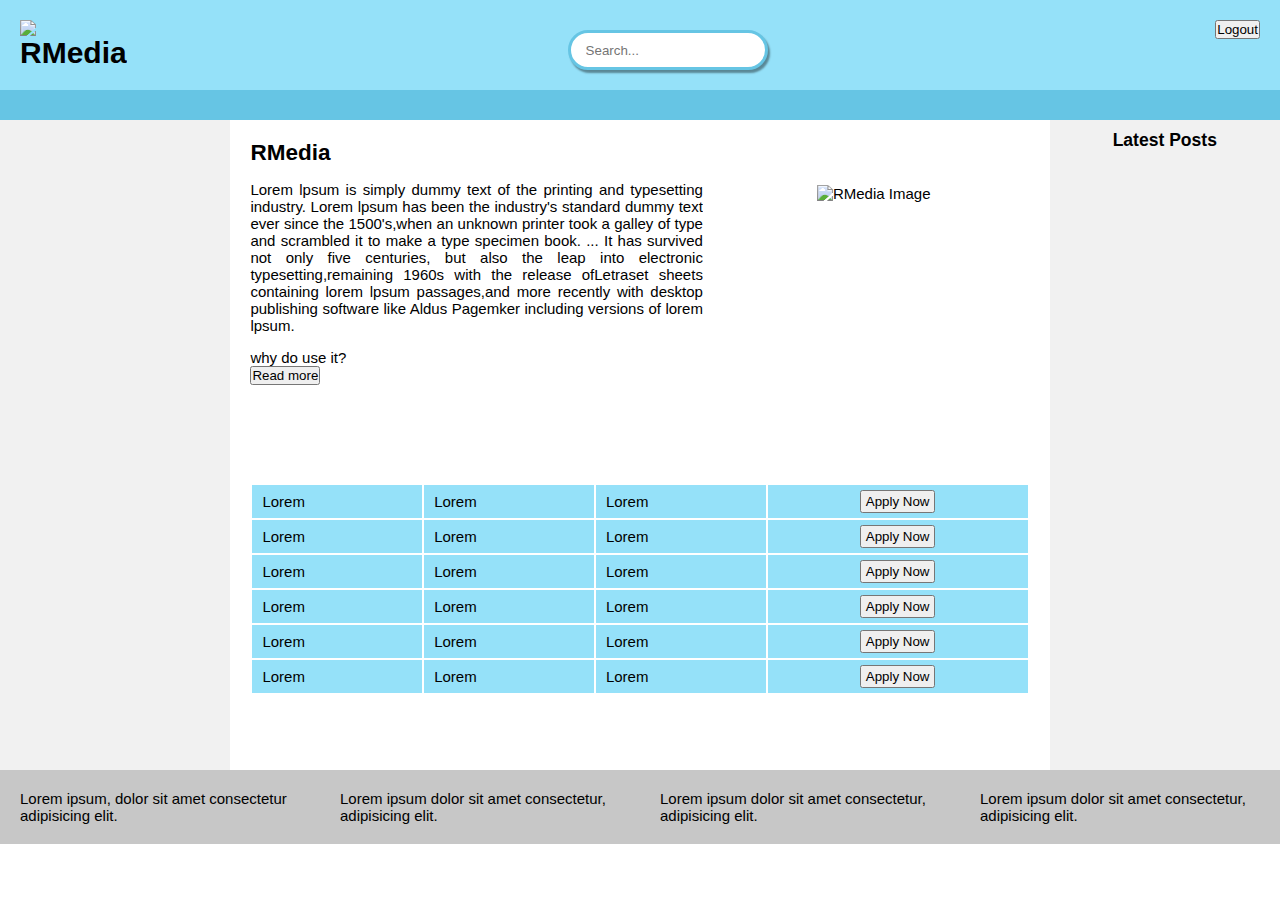
==== home.html @ 4f2e0db6 "Login and register" ====
<!DOCTYPE html>
<html lang="en">

<head>
    <meta charset="UTF-8">
    <meta name="viewport" content="width=device-width, initial-scale=1.0">
    <title></title>
    <link rel="stylesheet" href="css/style.css">
</head>

<body>
    <header>
        <div class="container flex-box">
            <h1>
                <a href=""><img src="images/logo.jpg" alt="RMedia"></a>
            </h1>
            <input type="search" name="search" id="search" placeholder="Search...">
            <div class="header-bottom">
                <span id="name-display"></span>
                <button id="logout-button">Logout</button>
              </div>
        </div>
    </header>
    <div id="content">
        <div class="container flex-box" id="main-content">
            <div id="menu-sec">
                <button id="menu-btn">Menu</button>
                <nav id="nav">
                </nav>
            </div>
            <div class="flex-box" id="content-sec">
                <div class="flex-box" id="top-sec">
                    <div id="text-wrap">
                        <h2 id="page-heading">RMedia</h2>
                        <div id="page-content">
                            <p> Lorem lpsum is simply dummy text of the printing and typesetting industry. 
                                Lorem lpsum has been the industry's standard dummy text ever since the 1500's,when an
                                unknown printer took a galley of type and scrambled it to make a type specimen book.
                                <span id="dots">...</span><span id="more">
                                It has survived not only five centuries, but also the leap  into electronic typesetting,remaining
                                1960s with the release ofLetraset sheets containing lorem lpsum passages,and more recently with
                                 desktop publishing software
                                like Aldus Pagemker including versions of lorem lpsum.</p>
                            <p>why do use it?</p></span>
                            <button onclick="loadMore()" id="Btn">Read more</button>
                        </div>
                    </div>
                    <div id="image-wrap">
                        <img src="images/main-image.jpg" alt="RMedia Image">
                    </div>
                </div>
                <div id="bottom-sec">
                    <table>
                        <thead>
                            <tr id="table-heading">
                            </tr>
                        </thead>
                        <tbody>
                            <tr>
                                <td>Lorem</td>
                                <td>Lorem</td>
                                <td>Lorem</td>
                                <td><input type="button" value="Apply Now"></td>
                            </tr>
                            <tr>
                                <td>Lorem</td>
                                <td>Lorem</td>
                                <td>Lorem</td>
                                <td><input type="button" value="Apply Now"></td>
                            </tr>
                            <tr>
                                <td>Lorem</td>
                                <td>Lorem</td>
                                <td>Lorem</td>
                                <td><input type="button" value="Apply Now"></td>
                            </tr>
                            <tr>
                                <td>Lorem</td>
                                <td>Lorem</td>
                                <td>Lorem</td>
                                <td><input type="button" value="Apply Now"></td>
                            </tr>
                            <tr>
                                <td>Lorem</td>
                                <td>Lorem</td>
                                <td>Lorem</td>
                                <td><input type="button" value="Apply Now"></td>
                            </tr>
                            <tr>
                                <td>Lorem</td>
                                <td>Lorem</td>
                                <td>Lorem</td>
                                <td><input type="button" value="Apply Now"></td>
                            </tr>
                        </tbody>

                    </table>
                </div>
            </div>
            <div id="posts-sec">
                <h3>Latest Posts</h3>
                <ul id="posts">
                </ul>
            </div>
        </div>
    </div>
    <footer>
        <div class="container">
            <ul class="flex-box">
                <li>Lorem ipsum, dolor sit amet consectetur adipisicing elit.</li>
                <li>Lorem ipsum dolor sit amet consectetur, adipisicing elit.</li>
                <li>Lorem ipsum dolor sit amet consectetur, adipisicing elit.</li>
                <li>Lorem ipsum dolor sit amet consectetur, adipisicing elit.</li>
            </ul>
        </div>
    </footer>
    <script src="scripts/blog.js"></script>
    <script src="scripts/menu.js"></script>
    <script src="scripts/home.js"></script>
</body>

</html>
---- css/style.css ----
/*****************************
        1. GENERAL
*****************************/
* {
    margin: 0;
    padding: 0;
    box-sizing: border-box;
}

.flex-box {
    display: flex;
}

.container {
    width: 100%;
    margin: 0 auto;
}

h3 {
    text-emphasis: none;
    text-align: center;
    padding: 10px 10px;
}


/*****************************
        2. HEADER
*****************************/

header {
    height: 120px;
    width: 100%;
    background-color: #95E1F9;
    border-bottom: 30px solid #66c5e4;
}

header .container {
    padding: 20px;
}

header .flex-box {
    flex-flow: row nowrap;
    justify-content: space-between;
}

header h1 {
    height: 120px;
    width: 100px;
}

#search {
    outline: none;
    margin-top: 10px;
    height: 40px;
    width: 200px;
    border-radius: 20px;
    border: 3px solid #66c5e4;
    padding-left: 15px;
    box-shadow: 2px 3px 2px 0 rgba(0, 0, 0, 0.4);
}


/*****************************
        3. BODY
*****************************/

body {
    font-family: Arial, Helvetica, sans-serif;
    font-size: 15px;
}

#menu-btn {
    display: none;
    width: 100%;
    background-color: #f1f1f1;
    padding: 15px;
    border: none;
    border-bottom: 2px solid #ffffff;
    outline: none;
}

#menu-btn:hover {
    background-color: #c7c7c7;
}

#main-content .flexbox {
    flex-flow: row nowrap;
    justify-content: stretch;
}

#menu-sec,
#posts-sec {
    width: 18%;
    background-color: #f1f1f1;
    overflow-y: auto;
}

#posts-sec {
    height: 650px;
}

#posts-sec ul {
    text-align: center;
}

#posts-sec li {
    padding-bottom: 10px;
}

#content-sec {
    width: 64%;
    background-color: #ffffff;
    flex-flow: row wrap;
}

ul {
    list-style: none;
}

#nav {
    display: block;
}

nav li {
    padding: 15px;
    border-bottom: 2px solid #ffffff;
}

a {
    text-decoration: none;
    color: #000000;
}

#top-sec {
    width: 100%;
    padding: 20px 20px 0;
}

#text-wrap {
    width: 60%;
    padding-right: 15px;
}

#page-content {
    display: block;
    overflow: hidden;
}

#page-content p {
    padding-top: 15px;
    text-align: justify;
}

#toggle-content {
    margin: 10px 0;
    padding: 5px 10px;
    display: none;
    width: 100px;
    height: 30px;
    background-color: #95E1F9;
    outline: none;
    cursor: pointer;
    border: 1px solid #ffffff;
}

#image-wrap {
    margin-top: 45px;
    width: 40%;
    text-align: center;
}

#bottom-sec {
    flex-flow: row nowrap;
    width: 100%;
    padding: 20px;
}


/*****************************
        4. TABLE
*****************************/

table {
    width: 100%;
    text-align: left;
    padding-top: 20px;
}

table thead tr {
    background-color: #66c5e4;
}

table thead tr th {
    padding: 10px;
}

table tbody tr {
    background-color: #95E1F9;
}

table tbody tr td {
    padding: 5px 10px;
}

table tbody tr td:last-child {
    text-align: center;
}

table input {
    padding: 2px 4px;
}


/*****************************
        4. FOOTER
*****************************/

footer {
    width: 100%;
    background-color: #c7c7c7;
}

footer>ul .flex-box {
    flex-flow: row nowrap;
}

footer ul {
    list-style: none;
    width: 100%;
}

footer ul li {
    width: 25%;
    padding: 20px;
}


/*****************************
        4. CONTACT FORM
*****************************/

#contact-form {
    display: flex;
    flex-flow: row wrap;
    align-items: baseline;
    /* background-color: #f1f1f1; */
    width: 100%;
    padding: 20px;
}

#contact-form p {
    font-size: small;
    color: #ff0000;
    text-align: left;
    padding-left: 10px;
}

p#subject-msg,
p#message-counter {
    color: #000000;
}

.required-field {
    color: #000000;
}

#contact-form>div {
    width: 100%;
    display: flex;
    flex-flow: row nowrap;
    align-items: baseline;
    margin-bottom: 15px;
}

.label-div {
    width: 20%;
    text-align: left;
    padding: 10px 0 0 10px;
}

.form-div {
    width: 80%;
    display: flex;
    flex-flow: column wrap;
}

div#phone-num {
    display: flex;
    flex-flow: row nowrap;
}

#country-code {
    width: 8%;
    padding: 5px;
    min-width: 35px;
}

#space {
    width: 5px;
}

#num {
    width: 92%;
}

.form-field {
    display: inline-block;
    width: 100%;
    margin: 10px 0;
    padding: 10px 10px;
    border: 1px solid #afafaf;
    border-radius: 5px;
    outline: none;
}

.form-field:hover {
    border: 1px solid #000000;
}

.form-field:focus {
    border: 1px solid #1d04fc;
}

#form-submit {
    display: block;
    width: 150px;
    height: 30px;
    background-color: #95E1F9;
    cursor: pointer;
    border: 1px solid #ffffff;
    margin: auto;
}
.form-div #code {
    width: 50px;
}


#toggle-content:hover,
#form-submit:hover {
    background-color: #66c5e4;
}


/*****************************
        5. MEDIA QUERIES
*****************************/

@media (max-width:768px) {
    .container {
        display: flex;
        flex-flow: column wrap;
    }
    #menu-btn {
        display: block;
    }
    #menu-sec {
        text-align: center;
        width: 100%;
    }
    #nav {
        display: none;
    }
    #posts-sec {
        width: 100%;
    }
    #content-sec {
        width: 100%;
    }
    footer ul {
        flex-flow: column wrap;
    }
    footer ul li {
        width: 100%;
        text-align: center;
    }
    .label-div {
        width: 30%;
    }
    .form-div {
        width: 70%;
    }
}

@media (max-width:480px) {
    .container {
        display: flex;
        flex-flow: column wrap;
    }
    header .flex-box {
        flex-flow: column wrap;
        align-items: center;
    }
    header h1 {
        height: 60px;
        width: auto;
    }
    #search {
        height: 30px;
    }
    #menu-btn {
        display: block;
    }
    #menu-sec {
        text-align: center;
        width: 100%;
    }
    #nav {
        display: none;
    }
    #posts-sec {
        width: 100%;
    }
    #content-sec {
        width: 100%;
        height: auto;
    }
    #top-sec {
        flex-flow: row wrap;
    }
    #text-wrap {
        width: 100%;
        order: 1;
    }
    #page-heading {
        text-align: center;
    }
    #image-wrap {
        width: 100%;
        order: 0;
        margin-top: 20px;
        margin-bottom: 20px;
        padding: 0 10px;
    }
    #contact-form>div {
        flex-flow: column wrap;
    }
    .label-div {
        width: 100%;
    }
    .form-div {
        width: 100%;
    }
}
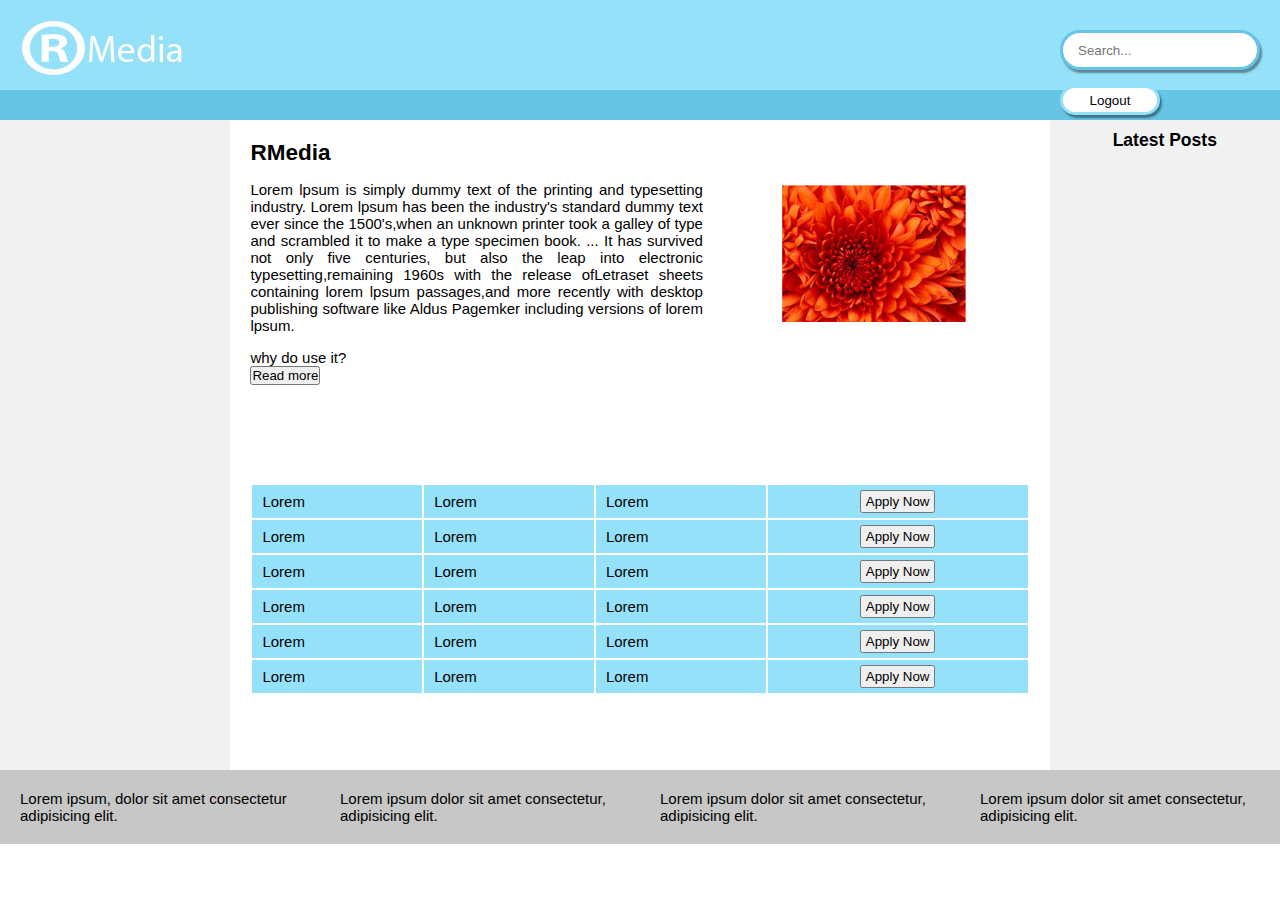
==== commit 229ef3f7: "login and register" ====
--- a/home.html
+++ b/home.html
@@ -14,11 +14,13 @@
             <h1>
                 <a href=""><img src="images/logo.jpg" alt="RMedia"></a>
             </h1>
-            <input type="search" name="search" id="search" placeholder="Search...">
-            <div class="header-bottom">
-                <span id="name-display"></span>
-                <button id="logout-button">Logout</button>
-              </div>
+            <div class="search-wrap">
+                <input type="search" name="search" id="search" placeholder="Search..."/>
+                <div class="header-bottom">
+                  <span id="name-display"></span><span></span>
+                  <span id="logout"> <button id="logout-button">Logout</button> </span>
+                </div>
+            </div>
         </div>
     </header>
     <div id="content">
@@ -114,9 +116,11 @@
             </ul>
         </div>
     </footer>
-    <script src="scripts/blog.js"></script>
-    <script src="scripts/menu.js"></script>
-    <script src="scripts/home.js"></script>
+    <script src="script/blog.js"></script>
+    <script src="script/menu.js"></script>
+    <script src="script/home.js"></script>
+    <script src="script/search.js"></script>
+    <script src="script/logout.js"></script>
 </body>
 
 </html>--- a/css/style.css
+++ b/css/style.css
@@ -340,7 +340,25 @@
     background-color: #66c5e4;
 }
 
-
+.highlight
+{
+ text-decoration: solid;
+ background-color: #95E1F9;
+}
+.header-bottom {
+    margin-top: 15px;
+    font-size: medium;
+}
+#logout-button {
+    width: 100px;
+    height: 30px;
+    background-color: #ffffff;
+    cursor: pointer;
+    border: 3px solid #95E1F9;
+    margin: auto;
+    box-shadow: 2px 3px 2px 0 rgba(0, 0, 0, 0.4);
+    border-radius: 20px;
+}
 /*****************************
         5. MEDIA QUERIES
 *****************************/
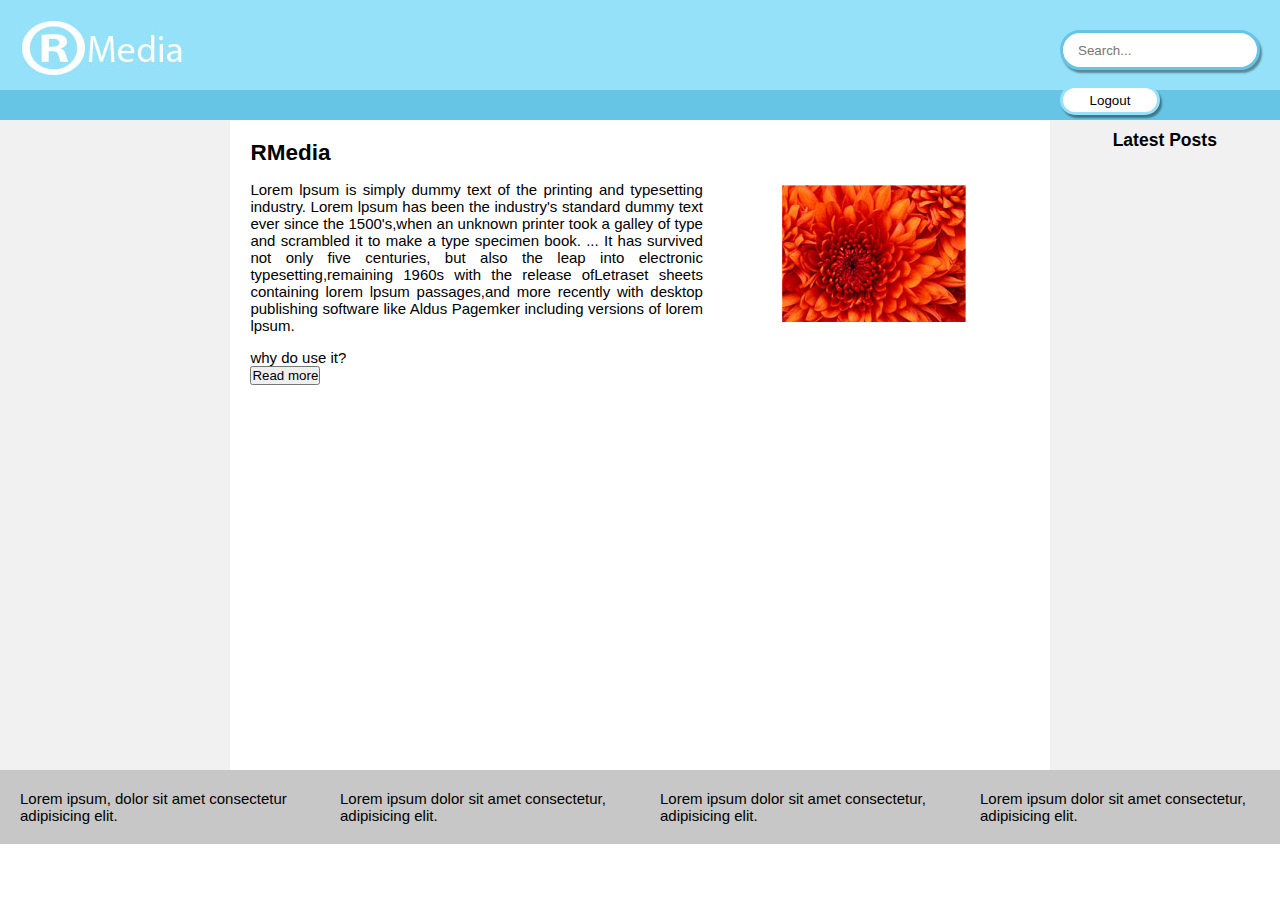
==== commit 0ea2ef03: "table updates" ====
--- a/home.html
+++ b/home.html
@@ -51,51 +51,12 @@
                         <img src="images/main-image.jpg" alt="RMedia Image">
                     </div>
                 </div>
-                <div id="bottom-sec">
+                <div class="table-data">
                     <table>
-                        <thead>
-                            <tr id="table-heading">
-                            </tr>
-                        </thead>
-                        <tbody>
-                            <tr>
-                                <td>Lorem</td>
-                                <td>Lorem</td>
-                                <td>Lorem</td>
-                                <td><input type="button" value="Apply Now"></td>
-                            </tr>
-                            <tr>
-                                <td>Lorem</td>
-                                <td>Lorem</td>
-                                <td>Lorem</td>
-                                <td><input type="button" value="Apply Now"></td>
-                            </tr>
-                            <tr>
-                                <td>Lorem</td>
-                                <td>Lorem</td>
-                                <td>Lorem</td>
-                                <td><input type="button" value="Apply Now"></td>
-                            </tr>
-                            <tr>
-                                <td>Lorem</td>
-                                <td>Lorem</td>
-                                <td>Lorem</td>
-                                <td><input type="button" value="Apply Now"></td>
-                            </tr>
-                            <tr>
-                                <td>Lorem</td>
-                                <td>Lorem</td>
-                                <td>Lorem</td>
-                                <td><input type="button" value="Apply Now"></td>
-                            </tr>
-                            <tr>
-                                <td>Lorem</td>
-                                <td>Lorem</td>
-                                <td>Lorem</td>
-                                <td><input type="button" value="Apply Now"></td>
-                            </tr>
-                        </tbody>
-
+                      <thead>
+                        <tr class="table-head" id="table-head"></tr>
+                      </thead>
+                      <tbody id="table-data"></tbody>
                     </table>
                 </div>
             </div>
@@ -121,6 +82,7 @@
     <script src="script/home.js"></script>
     <script src="script/search.js"></script>
     <script src="script/logout.js"></script>
+    <script src="script/table.js"></script>
 </body>
 
 </html>